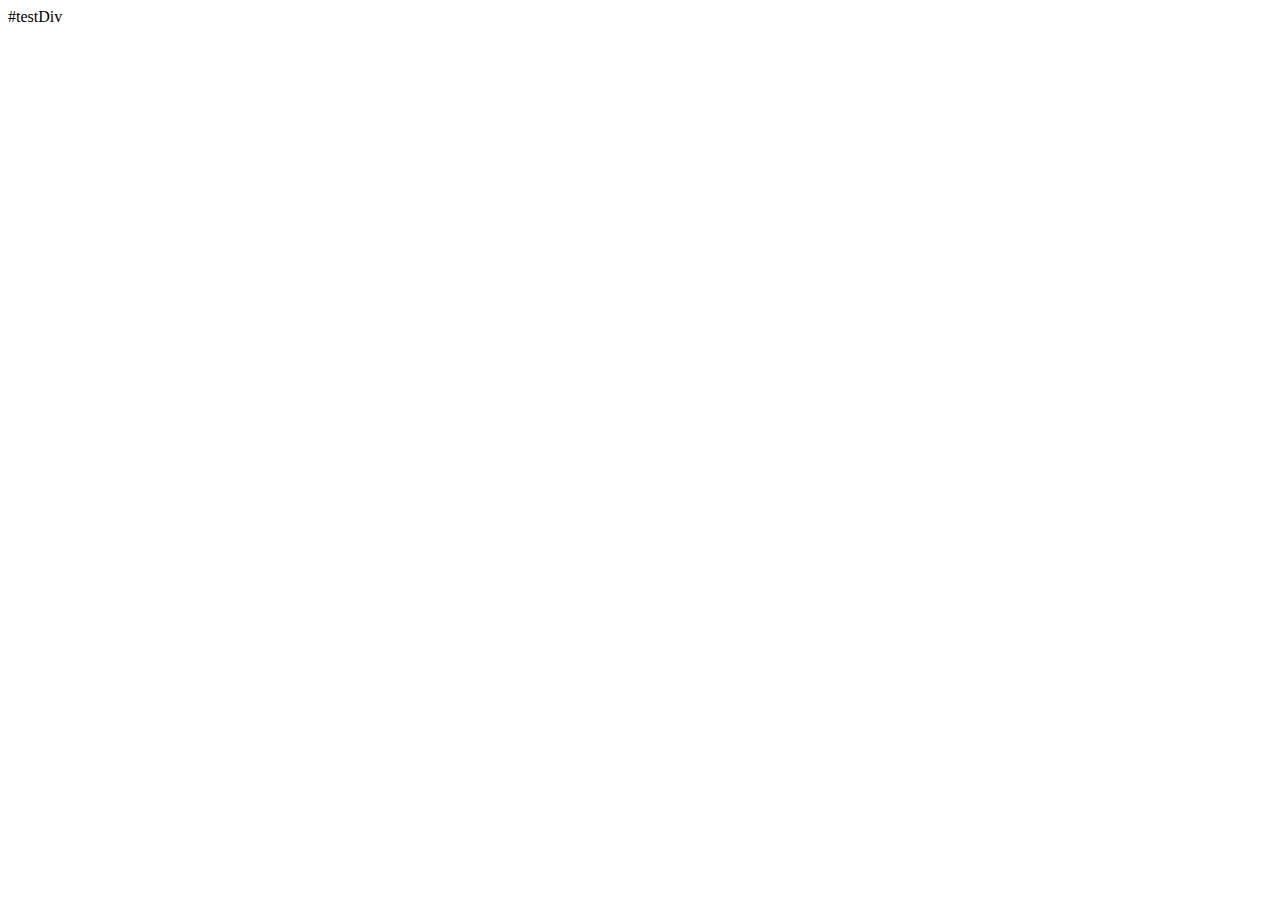
==== url/index.html @ b6c7ff11 "Update index.html" ====
<!DOCTYPE html>
<html>
<head>
<meta charset=utf-8 />
<title>Url</title>
<script src="https://ajax.googleapis.com/ajax/libs/jquery/1.9.1/jquery.js"></script>
<script src="http://ajax.googleapis.com/ajax/libs/jquery/1.9.1/jquery.min.js"></script>

</head>
<body>
<script>
$.ajax({ url: 'https://test.ilyad.site/url/aparat/', dataType: 'html', success: function(response) { $('#testDiv').html(jQuery(response).find('#contentUrl').html()); } });
document.write('#testDiv');
</script>
  
</body>
</html>
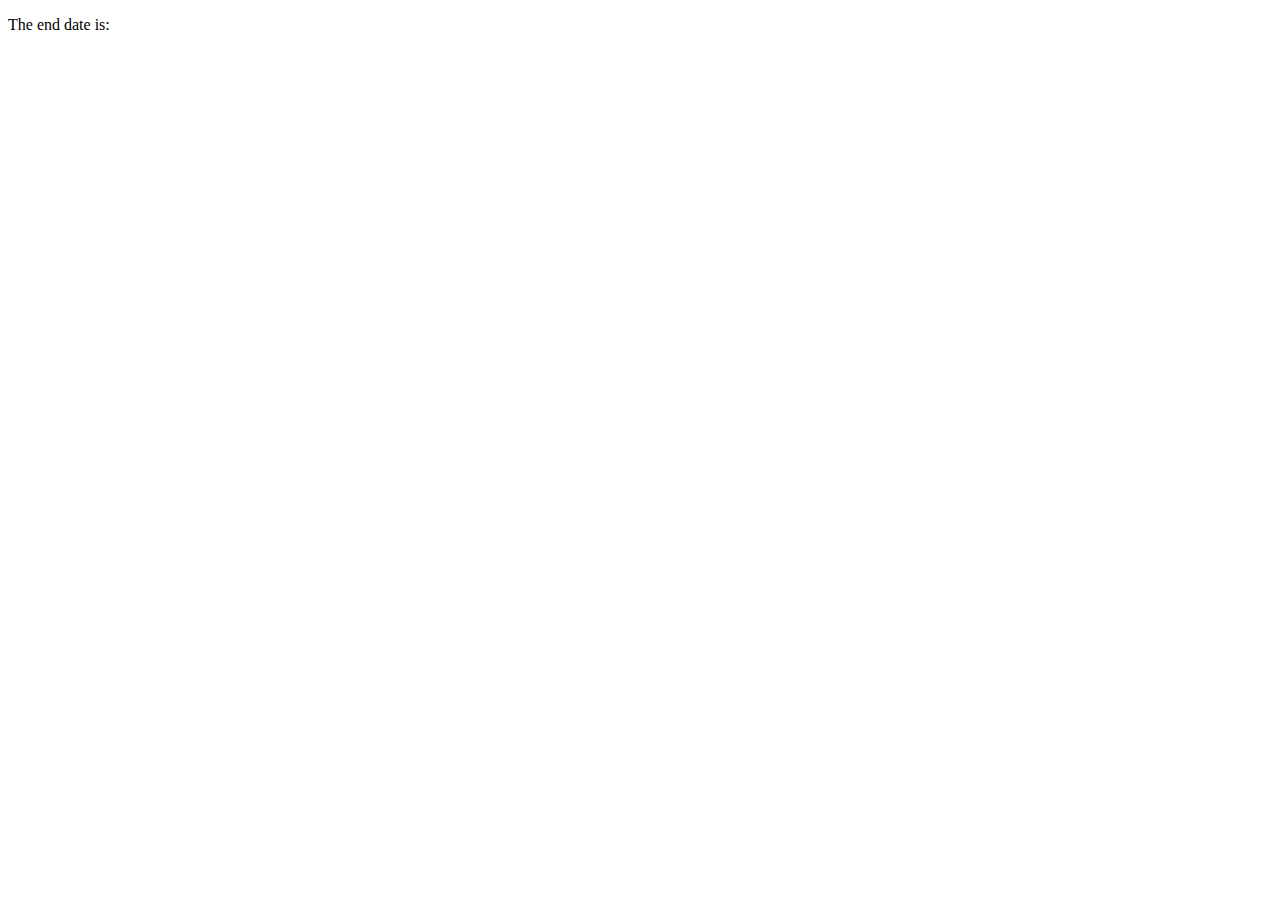
==== commit 96e413f9: "Update index.html" ====
--- a/url/index.html
+++ b/url/index.html
@@ -1,17 +1,21 @@
 <!DOCTYPE html>
 <html>
-<head>
-<meta charset=utf-8 />
-<title>Url</title>
-<script src="https://ajax.googleapis.com/ajax/libs/jquery/1.9.1/jquery.js"></script>
-<script src="http://ajax.googleapis.com/ajax/libs/jquery/1.9.1/jquery.min.js"></script>
-
-</head>
-<body>
-<script>
-$.ajax({ url: 'https://test.ilyad.site/url/aparat/', dataType: 'html', success: function(response) { $('#testDiv').html(jQuery(response).find('#contentUrl').html()); } });
-document.write('#testDiv');
+  <head>
+    <script>
+var jsonld = JSON.parse(document.querySelector('script[type="application/ld+json"]').innerText);
+document.getElementById('result').innerText = jsonld.endDate;
 </script>
-  
-</body>
+    <script type="application/ld+json">
+      {
+        "@context": "http://schema.org",
+        "@type": "Event",
+        "name": "A random event",
+        "startDate": "2013-09-14T21:30",
+        "endDate": "2013-09-14T21:30"
+      }
+    </script>
+  </head>
+  <body>
+    <p>The end date is: <strong id="result"></strong></p>
+  </body>
 </html>
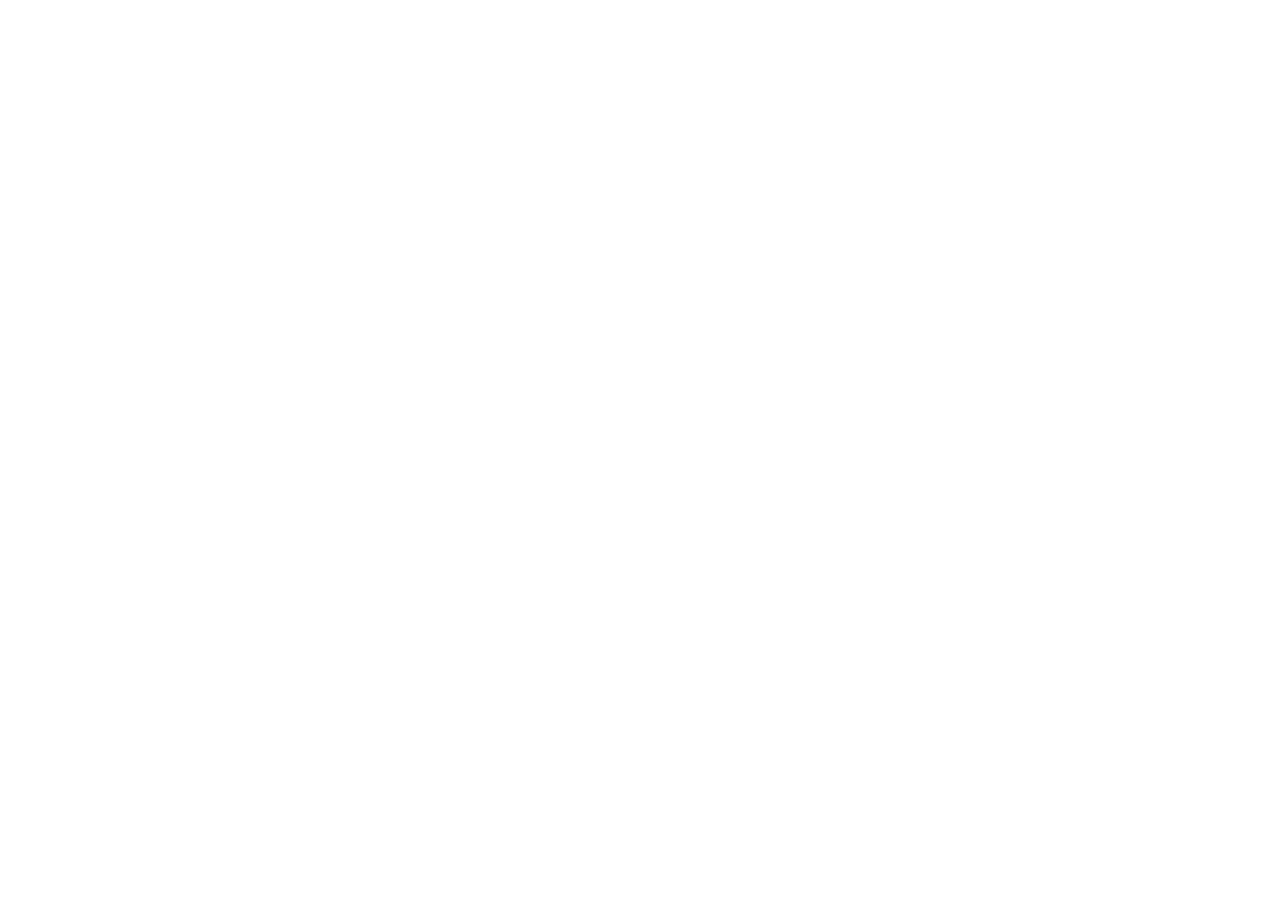
==== commit a583dd05: "Update index.html" ====
--- a/url/index.html
+++ b/url/index.html
@@ -1,21 +1,468 @@
+
 <!DOCTYPE html>
-<html>
-  <head>
-    <script>
-var jsonld = JSON.parse(document.querySelector('script[type="application/ld+json"]').innerText);
-document.getElementById('result').innerText = jsonld.endDate;
+<html lang="fa" >
+<head>
+    <meta charset="utf-8">
+<title>
+    پخش زنده پخش زنده کلاسینو 1</title>
+<!-- UA-153829- -->
+	<meta name="viewport" content="width=device-width,initial-scale=1">
+	<meta http-equiv="X-UA-Compatible" content="ie=edge">
+	<meta http-equiv="Cache-Control" content="no-cache, no-store, must-revalidate" />
+	<meta http-equiv="Pragma" content="no-cache" />
+	<meta http-equiv="Expires" content="0" />
+	<meta http-equiv="content-language" content="fa" />
+	<meta name="yandex-verification" content="f4b5fffbe1ae2a78" />
+	<meta  name="robots"  content="max-snippet:-1, max-image-preview:large, max-video-preview:-1 , index , follow">
+	<meta name="samandehi" content="569900555" />
+	<meta name="yandex-verification" content="647302d49309bb23" />
+<meta name="apple-mobile-web-app-capable" content="yes"/>
+<meta property="og:site_name" content="آپارات - سرویس اشتراک ویدیو" />
+	<link id="iconimg" rel="icon" href="/assets/web/ui/img-ixB2TLSyqb01bvzJwxhA/favicon.ico" />
+<meta name="enamad" content="248723"/>
+    <meta property="og:type" content="video"/>
+<meta property="og:title" content="پخش زنده پخش زنده کلاسینو 1"/>
+<meta property="og:description" content="پخش زنده classino_com | پخش زنده کلاسینو 1 | "/>
+<meta name="description" content="پخش زنده classino_com | پخش زنده کلاسینو 1 | " />
+<meta property="og:site_name" content="پخش زنده پخش زنده کلاسینو 1"/>
+
+
+<meta property="og:image:width" content="240">
+<meta property="og:image:height" content="240">
+<meta property="og:image:type" content="image/jpg">
+<meta property="og:video" content="https://www.aparat.com/classino_com/live2?embed&en">
+<meta property="og:video:url" content="https://www.aparat.com/classino_com/live2?embed&en">
+<meta property="og:video:secure_url"
+      content="https://www.aparat.com/classino_com/live2?embed&en">
+<meta property="og:video:type" content="application/x-shockwave-flash"/>
+<meta property="og:video:type" content="video/mp4">
+<meta property="og:video:width" content="1080">
+<meta property="og:video:height" content="620">
+
+
+
+
+
+
+    <link rel="stylesheet" href="/assets/web/ui/css-ThbnJaOwvmv3JWNpuyLqMw/live/style-v2.min.css"/>
+	<script src="/assets/web/ui/vendor-dtwnJDh7vj5wrDYzWPOmsw/jquery-3.5.1.min.js"></script>
+			<script src="/assets/web/ui/vendor-dtwnJDh7vj5wrDYzWPOmsw/simplebar.min.js"></script>
+		<script src="/assets/web/ui/vendor-dtwnJDh7vj5wrDYzWPOmsw/simple-scrollbar.min.js"></script>
+		<script async src="/assets/web/ui/vendor-dtwnJDh7vj5wrDYzWPOmsw/swiper.min.js"></script>
+	        <script src="/assets/web/ui/vendor-dtwnJDh7vj5wrDYzWPOmsw/emoji.js"></script>
+    <script src="/assets/web/ui/vendor-dtwnJDh7vj5wrDYzWPOmsw/saba-chat3.min.js"></script>
+	
+		<script>
+		var absPath = '/',
+			resultPath = '/search/',
+			abui50 = 'a',
+			abHGrid = 'b',
+			isSmartTV = 0,
+            isLogin = 0,
+            isMobile = 0,
+			csrfLink = '/user/profile/form_csrf/h/f4oLxAP/tty/1651331924/hash/4108db717ba923403869d113b1c7114813df2a19';
+
+        !(function (w, d) {
+            d.addEventListener("DOMContentLoaded", function () {
+                $.get('/assets/web/ui/img-ixB2TLSyqb01bvzJwxhA/icons/icons.svg', function (data) {
+                    var svg = data.querySelector('svg');
+                    svg.removeAttribute('xmlns:a');
+                    svg.id = 'svgSprite';
+                    if (typeof d.body.insertAdjacentElement !== 'undefined')
+                        d.body.insertAdjacentElement('afterbegin', svg);
+                    else
+                        d.body.insertAdjacentHTML('afterbegin', svg.outerHTML);
+                    // todo depricated - use new Event('svginit') instead
+                    w.svgInitEvent = d.createEvent('Event');
+                    w.svgInitEvent.initEvent('svginit', true, true);
+                    d.dispatchEvent(w.svgInitEvent);
+                }, 'xml');
+            });
+        })(window, document)
+	</script>
+	
+	<script>
+			window.uxData = window.uxData || {};
+		
+			        window.uxData.user = {
+				loginState: 0,
+		        network: 'Network_Irancell',
+		    };
+						window.uxData.user.afcn = '164628109059811';
+            							
+	
+    
+	        window.uxData.ugc = JSON.parse('{"type":"Live","channel":"classino_com","cat":"\u0622\u0645\u0648\u0632\u0634\u06cc ","bp":"streamer"}');
+		
+	</script>
+	
+<meta name="ahrefs-site-verification" content="17280cde2198b2f5363a045305a1122f9819f8cfbf773a6a866e8504b4108b5e">
+<meta name="google-site-verification" content="9up-xQpumjoRC8ftv9gLI4bnMYJ-NvuS9vpD7XHcsPw" />
+
+
+</head>
+<body class="fluid device-desktop live-embed theme-dark" data-device="desktop" data-loading="logo" data-base="empty">
+            
+        <script type="text/javascript">
+            try {
+                _atrk_opts = { atrk_acct:"EUGtf1a8Md00in", domain:"aparat.com",dynamic: true};
+                (function() { var as = document.createElement('script'); as.type = 'text/javascript'; as.async = true; as.src = "https://certify-js.alexametrics.com/atrk.js"; var s = document.getElementsByTagName('script')[0];s.parentNode.insertBefore(as, s); })();
+            } catch ( e ) {
+                console.log( e );
+            }
+        </script>
+        <noscript><img src="https://certify.alexametrics.com/atrk.gif?account=EUGtf1a8Md00in" style="display:none" height="1" width="1" alt="" /></noscript>
+
+        
+                        <script>
+                        (function(w,d,s,l,i){w[l]=w[l]||[];w[l].push({'gtm.start':
+                                        new Date().getTime(),event:'gtm.js'});var f=d.getElementsByTagName(s)[0],
+                                j=d.createElement(s),dl=l!='dataLayer'?'&l='+l:'';j.async=true;j.src=
+                                'https://www.googletagmanager.com/gtm.js?id='+i+dl;f.parentNode.insertBefore(j,f);
+                        })(window,document,'script','dataLayer','GTM-M2BTGCQ');
+                </script>
+                <noscript><iframe src="https://www.googletagmanager.com/ns.html?id=GTM-M2BTGCQ" height="0" width="0" style="display:none;visibility:hidden"></iframe></noscript>
+                <main id="main" class="main">
+        <div id="containerFluid" class="container-fluid">
+        <div class="view">
+            
+
+
+
+
+
+    <style>
+        .chat-header-btn {
+            display: none !important;
+        }
+
+        .detail__view-count {
+            display: none !important;
+        }
+    </style>
+
+
+<div id="live"
+     class="live put-right w-100 live-embed embed disableChat">
+
+    <section
+            class="live__content  " >
+        
+        
+        
+        
+        
+        
+        
+        
+                <div class="live__video">
+
+        <div class="video-wrapper abs-fit" style="display:none;">
+                        
+        </div>
+         <div class="live__cover"
+             style=" background-image: url('')">
+        </div>
+ </div>
+<div class="chat_positioner"></div>
+
+
+                    </section>
+
+            <aside id="liveAside" class="live__aside light-bc-30 dark-bc-100">
+            <div id="chat" class="chat is-close"></div>
+
+
+        </aside>
+
+        
+            
+</div>
+<div id="html_element"></div>
+
+
+    
+
+
+        </div>
+    </div>
+    <div id="viewMessageBox" class="message-box"></div>
+    <div id="txWrapper" class="tx-wrapper"></div>
+    </main>
+
+<script>
+	!function () {
+		window.TEXT = {
+			error: {
+				required: 'این گزینه الزامی است',
+				email: 'ایمیل وارد شده معتبر نیست',
+				NaN: 'لطفا فقط عدد وارد کنید',
+				url: 'لینک وارد شده معتبر نیست',
+                mobile: 'موبایل وارد شده معتبر نیست',
+				phone: 'تلفن وارد شده معتبر نیست',
+                contactNumber: 'شماره تماس وارد شده معتبر نیست',
+				domain: 'دامنه وارد شده معتبر نیست',
+				number: 'لطفا فقط عدد وارد کنید',
+				IBAN: 'کد شبا وارد شده معتبر نیست',
+				personalID: 'کدملی وارد شده معتبر نیست',
+				postalCode: 'کدپستی وارد شده معتبر نیست',
+				en: 'لطفا انگلیسی تایپ کنید',
+				fa: 'لطفا فارسی تایپ کنید',
+				radio: 'لطفا یکی از گزینه ها را انتخاب کنید',
+				file: 'فایل انتخاب شده معتبر نیست',
+				fileType: 'فرمت فایل انتخاب شده مجاز نیست',
+				fileSize: 'سایز فایل انتخاب شده مجاز نیست',
+				fileDimension: 'ابعاد فایل انتخاب شده مجاز نیست',
+				fileImage: 'فایل انتخاب شده باید تصویر باشد',
+				minChar: ['حداقل', 'کاراکتر باید وارد کنید'],
+				maxChar: ['حداکثر', 'کاراکتر میتوانید وارد کنید'],
+				minNum: ['عدد وارد شده باید بزرگتر از', 'باشد'],
+				maxNum: ['عدد وارد شده باید کوچکتر از', 'باشد'],
+				minOptions: ['حداقل', 'گزینه را باید انتخاب کنید'],
+				maxOptions: ['حداکثر', 'گزینه می‌توانید انتخاب کنید'],
+				checkbox: ['الزامی، باید حداقل', 'گزینه انتخاب شود'],
+				thumbUpload: 'فایل انتخاب شده معتبر نیست. از یکی از فرمت های معتبر (png, jpg, jpeg) استفاده کنید.',
+				acceptRules: 'تایید قوانین الزامی است',
+                invalidVoucher: 'کد تخفیف وارد شده معتبر نیست',
+                enterVoucher: 'کد تخفیف را وارد کنید',
+				maxDuration: 'مدت زمان مورد انتخابی نباید بیشتر از حدمجاز باشد',
+			},
+			glob: {
+				viewMore: 'مشاهده بیشتر',
+				showMore: 'نمایش بیشتر',
+				showLess: 'نمایش کمتر',
+				follow: 'دنبال کردن',
+				followed: 'دنبال شده',
+				copied: 'کپی شد',
+				yes: 'بله',
+				cancel: 'انصراف',
+				percentage: 'درصد',
+			},
+			recom: {
+				replay: 'بازپخش',
+				upComing: 'ویدیو بعدی',
+				fromChannel: 'از کانال',
+				cancelNext: 'نرو بعدی',
+			},
+			msg: {
+				unban: 'کاربر از لیست مسدود شده‌ها خارج شد.',
+				chatActivation: 'تغییرات دیدگاه اعمال شد!',
+				noVideo: 'ویدیویی برای نمایش وجود ندارد',
+			},
+			form: {
+				insertComment: 'دیدگاه خود را وارد کنید...',
+				insertReply: 'پاسخ خود را وارد کنید...',
+				remainedChar: 'کاراکتر باقی مانده',
+				submit: 'ارسال',
+				searching: 'درحال جستجو...',
+				noResult: 'نتیجه‌ای پیدا نشد',
+				search: 'جستجو',
+				choose: 'انتخاب کنید',
+			},
+			event: {
+			   discountEmpty: 'کد تخفیف را وارد کنید',
+			},
+			chat: {
+				title: 'گفتگوها',
+				welcome: 'به اتاق گفتگو خوش آمدید!',
+				totalVisit: 'بازدید کل',
+				fastChatting: 'پیام های پشت سر هم با سرعت زیاد ارسال نمی‌شود.',
+				longText: 'پیام شما ارسال نمی‌شود زیرا متن آن تکراری است.',
+                notStreaming: 'کاربر انتخاب شده در حال استریم نمی باشد.',
+                notAllowRaid: 'کاربر انتخاب شده Raid را غیرفعال کرده است.',
+                notRaidYourself: 'شما نمیتوانید خودتان را Raid کنید.',
+                waitngForSquadAccept : 'درخواست Squad شما ارسال شد، منتظر تایید استریمر بمانید.',
+                notAllowSquad: 'کاربر انتخاب شده Squad را غیرفعال کرده است.',
+                notSquadYourself: 'شما نمیتوانید خودتان را به Squad اضافه یا حذف نمایید.',
+                stremerIsInAnotherSquad: 'استریمر انتخاب شده در Squad دیگری است.',
+                guestNotTopGamer: 'استریمر انتخاب شده استریمر طلایی یا الماسی نمی باشد.',
+                streamerNotTopGamer: 'شما استریمر طلایی یا الماسی نیستید.',
+                guestIsNotOnPublish: 'استریمر انتخاب شده در حال استریم نمی باشد.',
+                streamerIsNotOnPublish: 'شما در حال استریم نمی باشید.',
+                streamerCanNotSquadMoreThan4Users: 'حداکثر 4 نفر می توانند در Squad حاضر باشند.',
+                thisUserIsInYourSquad: 'کاربر انتخاب شده در Squad شما نیست.',
+                hostIsNotValid: 'درخواست Squad معتبر نمی باشد.',
+                streamerIsInSquad: 'استریمر انتخاب شده در Squad شما حاضر است.',
+                guestUserIsAnotherSquad: 'استریمر انتخاب شده در Squad دیگری حاضر است.',
+                guestIsNotInSquadList: 'استریمر انتخاب شده در لیست Squad شما وجود ندارد.',
+                justStreamerCanDo: 'تنها استریمر می تواند این عملیات را انجام دهد.',
+                notVipYourself: 'شما نمیتوانید خودتان را به کاربران ویژه اضافه یا حذف نمایید.',
+                vipCapacityIsFull: 'ظرفیت کاربران ویژه شما پر شده است.',
+                thisUserNotVip: 'کاربر انتخاب شده جزو کاربران ویژه شما نمی باشد.',
+                isVipBefore: 'کاربر انتخاب شده از قبل در لیست کاربران ویژه شما قرار دارد.',
+                canNotChat: 'دسترسی ارسال پیام برای شما غیرفعال شد.',
+				subCanChat: 'چت فقط برای مشترکین فعال می باشد.',
+				privateMsg: 'پیام خصوصی:',
+                moderatorMsg: 'پیام مدیر چت:',
+				inputPlaceholder: 'دیدگاهتان را اینجا بنویسید...',
+				inputEmoteOnlyPlaceholder: 'حالت ارسال ایموجی فعال شده است.',
+                inputEmoteCommandOnlyPlaceholder:'تنها ایموجی و دستورات کنترلی مجاز است.',
+				login: 'ورود به آپارات',
+                userBlocked: 'کاربر مسدود شد. از این لحظه امکان ارسال نظر برای این کاربر در پخش زنده شما وجود ندارد.',
+                verifyMobile: 'تایید شماره تلفن',
+                showChat: 'نمایش چت',
+                hideChat: 'بستن چت',
+                hide: 'بستن',
+                onlineUser: 'کاربران حاضر',
+                noOnlineUser: 'کاربری در چت حضور ندارد.',
+                topDonator: 'رتبه کاربران',
+                chatFullPage: 'بزرگنمایی چت',
+                cockpit: 'داشبورد مدیران',
+                admin : 'مدیر پخش زنده',
+                users : 'کاربران',
+                moderators : 'مدیران',
+                moderator : 'مدیر چت',
+                vip : 'کاربر ویژه',
+                vips : 'کاربران ویژه',
+                streamer : 'استریمر',
+                operator : 'ناظر پخش زنده',
+                hypeTrain : 'بمب هیجان',
+                subGift : 'اشتراک هدیه',
+                banUser : 'بن کردن',
+                giftToUser : 'هدیه دادن اشتراک',
+                deleteUserMessage : 'حذف پیام',
+                replyToUser : 'پاسخ دادن',
+                report: ' گزارش تخلف',
+                pinMessage : 'چسباندن پیام',
+                bot : 'ربات',
+                chatSecondNegativeError : 'ثانیه باید بزرگتر از صفر باشد.',
+                chatSecondNumberError : 'لطفا ثانیه را به صورت عددی را وارد کنید.',
+                chatUserNameError : 'لطفا نام کاربری را صحیح وارد کنید.',
+                chatTitleError : 'عنوان باید بیش از دو کاراکتر باشد.',
+                timeToAllowChat : 'دیگر مجاز به ارسال پیام می‌شوید.',
+                minutes : ' دقیقه ',
+                hour : ' ساعت ',
+                day : ' روز ',
+                activeSubTooltip: function (count) {
+                  return 'مشترک ' + count + ' ماهه';
+                },
+                fastChatWithTime: function (time) {
+                  return 'حالت تاخیر چت در این استریم فعال است. فاصله ارسال هر پیام ' + time + ' ثانیه می باشد.';
+                }
+			}
+		}
+	}();
 </script>
-    <script type="application/ld+json">
-      {
-        "@context": "http://schema.org",
-        "@type": "Event",
-        "name": "A random event",
-        "startDate": "2013-09-14T21:30",
-        "endDate": "2013-09-14T21:30"
-      }
-    </script>
-  </head>
-  <body>
-    <p>The end date is: <strong id="result"></strong></p>
-  </body>
+        <script src="/assets/web/ui/vendor-dtwnJDh7vj5wrDYzWPOmsw/validations.js"></script>
+    	    <script src="/assets/web/ui/js-1lTwfOubqNcvDWgaFAOhNg/app.js"></script>
+                    
+        
+        
+        
+        <script src="https://www.google.com/recaptcha/api.js?render=6LeNvawUAAAAAAm0hcQ3sfI-aQCNHB8IBrTRMaSe"></script>
+        
+        <script src="/assets/web/ui/js-1lTwfOubqNcvDWgaFAOhNg/live/script.js"></script>
+        <script src="/assets/web/ui/js-1lTwfOubqNcvDWgaFAOhNg/live/chat.js"></script>
+        <script>
+          var liveJwtValue = '; ' + document.cookie
+          var liveJwtparts = liveJwtValue.split('; ' + 'AuthV1' + '=')
+          if (liveJwtparts.length === 2) var liveJwt = liveJwtparts.pop().split(';').shift()
+
+                      liveJwt = 'eyJ0eXAiOiJKV1QiLCJhbGciOiJIUzI1NiJ9.eyJpYXQiOjE2NTEzMzE5MjQsImFmY24iOiIxNjQ2MjgxMDkwNTk4MTEifQ.8sJBcuIIWZkNNQO7XwHxHXcT-QklfD3JCh0d78O15E4'
+                  
+          var normanlizeJSON = function (input) {
+              input = input.replace(/\\n/g, '\\n')
+              .replace(/\\'/g, '\\\'')
+              .replace(/\\"/g, '\\"')
+              .replace(/\\&/g, '\\&')
+              .replace(/\\r/g, '\\r')
+              .replace(/\\t/g, '\\t')
+              .replace(/\\b/g, '\\b')
+              .replace(/\\f/g, '\\f')
+              input = input.replace(/[\u0000-\u0019]+/g, '')
+              return JSON.parse(input)
+            }
+
+          $('#chat').sabaChat('init', {
+            liveCode: 'e78ee70c97bebb2bb13332ba056407b2a',
+            ltoken: '',
+            luser: '',
+            streamId: '48981',
+            streamerUsername: 'classino_com',
+            streamerUserId: '5030290',
+            streamerAvatar: 'https://static.cdn.asset.aparat.com/profile-photo/5030290-s.jpg',
+            subscriptionGiftUrl: '',//set 'false' to don`t show
+            profanityMode: 'delete',
+            slowModeDuration: '',
+            badgeData: normanlizeJSON('null'),
+            admins: normanlizeJSON('["subzeroboy","farzad","saeedin","ieth0","mostafa","mohammadreza","Danial_Dehghani","Behtis68","mjh385","khosro.mohseny","MohammadFadaviAparat","nastaran","aparatpr","niushamin","LiveSupport1","LiveSupport2","LiveSupport3","LiveSupport4","LiveSupport5","LiveSupport6","LiveSupport7","LiveSupport8","LiveSupport9","LiveSupport10"]'),
+            vipUsers: normanlizeJSON('""'),
+            moderatorsData: normanlizeJSON('[]'),
+            moderatorsPermissions: normanlizeJSON('[]'),
+            chatPin: encodeURIComponent(''),
+            chatBot: normanlizeJSON('""'),
+            customEmojis: normanlizeJSON('[]'),
+            isGame: 'null',
+            isTopGamer: '',
+            squadStreamId: '',
+            isSquadHost: '',
+            squadUsers: normanlizeJSON('null'),
+            theme: normanlizeJSON('{"theme":"","time":null}'),
+            onlyMobileCanChatPass: '1',
+            onlyEmojiOrEmote: '',
+            requiredFollowTimeForChat: 'no',
+            userFollowTime: '0',
+            banTimeoutUser: '',
+            showNewFollowerAlert: 'yes',
+            banStatus: '',
+            baseImagePath: "/assets/web/ui/img-ixB2TLSyqb01bvzJwxhA/live/",
+            baseJsPath: "/assets/web/ui/vendor-dtwnJDh7vj5wrDYzWPOmsw/",
+            giftData: {
+              userGift: normanlizeJSON('[]'),
+              giftBadge: [
+                { 'month': 1, 'icon': 'gift-icon1.svg' },
+                { 'month': 5, 'icon': 'gift-icon2.svg' },
+                { 'month': 10, 'icon': 'gift-icon3.svg' },
+                { 'month': 20, 'icon': 'gift-icon4.svg' }
+              ]
+            },
+            isWebView: '',
+            hypeTrain: normanlizeJSON('null'),
+            hypeTrainEmojis: normanlizeJSON('null'),
+            showPlayerStat: '',
+            maxCnt: '',
+            isOperator: 0,
+            jwt: liveJwt,
+            page: 'live',
+            forceTimeZone: '',
+            streamerUuid: '',
+          })
+
+                  </script>
+
+        <script type="application/ld+json">
+                {
+                    "@context": "http://schema.org/",
+                    "@type": "VideoObject",
+                    "mainEntityOfPage": "https://www.aparat.com/classino_com/live",
+                    "name": "classino_com - آپارات",
+                    "description": "پخش زنده کلاسینو 1",
+                    "thumbnailUrl": "",
+                    "contentUrl": "https://live.cdn.asset.aparat.com/eba89a9343aca7b35c54199433318b6b/livehls/classino_com_ad0L8.m3u8?s=nPt5YC60mEgTVEzRu_xYiw&e=1651353524&ip=5.121.74.176",
+                    "uploadDate": "2022-04-30 19:48:04",
+                    "embedUrl": "https://www.aparat.com/classino_com/embed",
+                    "publisher": {
+                        "@type": "Organization",
+                        "name": "classino_com",
+                        "url": "https://aparat.com/classino_com",
+                        "logo": {
+                            "@type": "ImageObject",
+                            "url": "https://static.cdn.asset.aparat.com/profile-photo/5030290-s.jpg"
+                        }
+                    },
+                    "publication": {
+                        "@type": "BroadcastEvent"
+                        ,"isLiveBroadcast": true
+                        ,"startDate": "2022-04-30 19:48:04"
+                                    }
+        }
+
+        </script>
+    	    					
+	        <script>
+    window.uxData = window.uxData || {};
+    window.uxData.page = JSON.parse('{"live":[]}');
+</script>			
+
+</body>
 </html>
